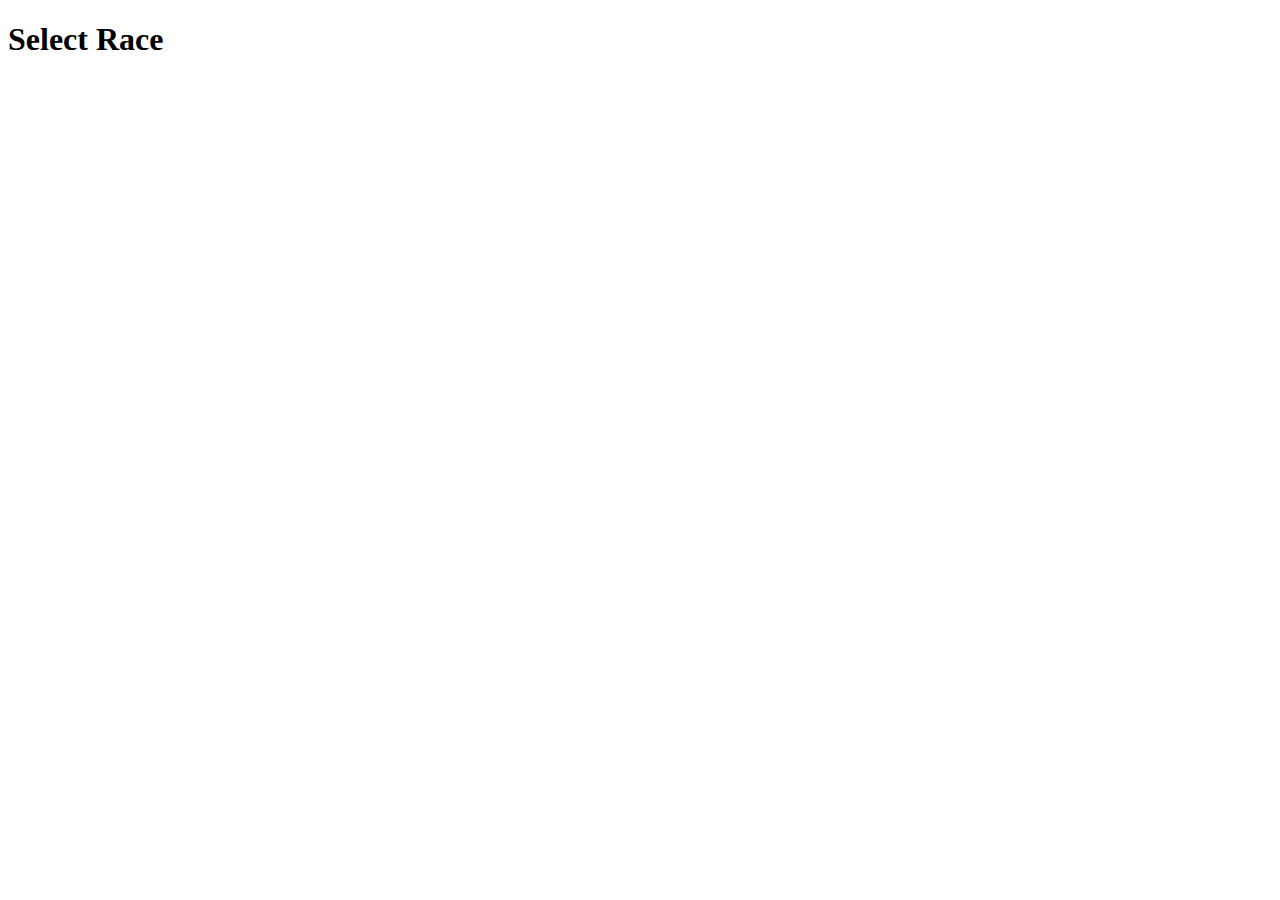
==== race.html @ 071583b4 "Week 5 work" ====
<!DOCTYPE html>
<html lang="en">
<head>
    <meta charset="UTF-8">
    <meta name="viewport" content="width=device-width, initial-scale=1.0">
    <title>Document</title>
    <script src="js/race.js"></script>
    <link rel="stylesheet" href="index.css">
</head>
<body>
    <h1>Select Race</h1>
    <div id="card-container"></div>
    <div id="modal"></div>

</body>
</html>
---- index.css ----
.race-card {
  background-color: #ccc; /* grey background */
  padding: 20px;
  margin-bottom: 20px;
  border-radius: 10px;
  box-shadow: 0 0 10px rgba(0, 0, 0, 0.1);
}

#card-container {
  display: grid;
  grid-template-columns: repeat(3, 1fr); /* 3 columns, equal width */
  grid-gap: 20px; /* gap between cards */
}

.hidden {
  display: none;
}

/* Add this to your CSS */
#modal {
  position: fixed;
  top: 0;
  right: 0;
  bottom: 0;
  left: 0;
  background-color: rgba(0, 0, 0, 0.5);
  display: none;
  justify-content: center;
  align-items: center;
}

#modal.open {
  display: flex;
}

#modal > * {
  background-color: #fff;
  padding: 20px;
  border-radius: 10px;
  box-shadow: 0 0 10px rgba(0, 0, 0, 0.2);
}

@media (max-width: 768px) {
  #card-container {
    grid-template-columns: repeat(2, 1fr); /* 2 columns on smaller screens */
  }
}

@media (max-width: 480px) {
  #card-container {
    grid-template-columns: 1fr; /* 1 column on very small screens */
  }
}
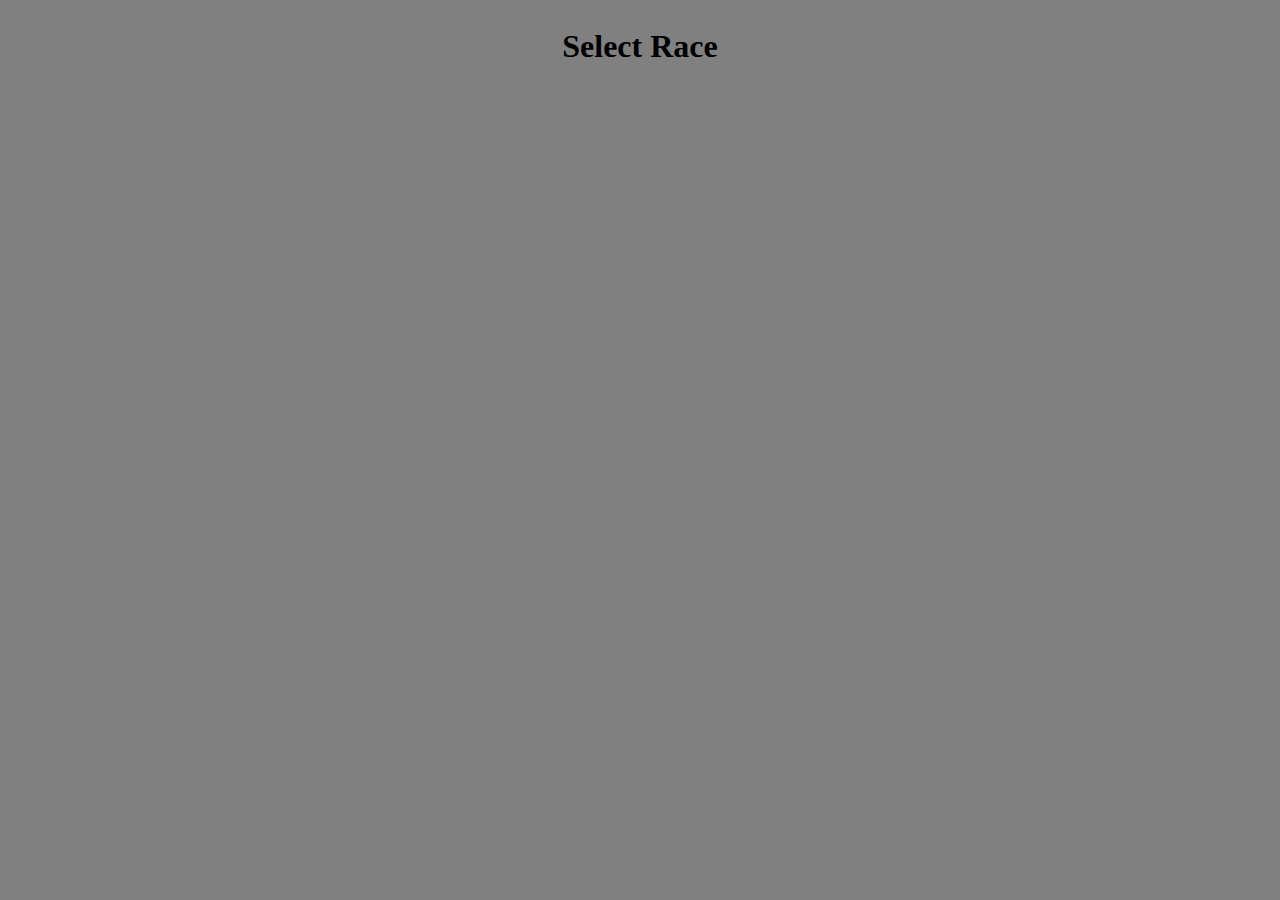
==== commit 158f27e4: "Updated race.js" ====
--- a/race.html
+++ b/race.html
@@ -4,7 +4,7 @@
     <meta charset="UTF-8">
     <meta name="viewport" content="width=device-width, initial-scale=1.0">
     <title>Document</title>
-    <script src="js/race.js"></script>
+    <script src="js/race2.js"></script>
     <link rel="stylesheet" href="index.css">
 </head>
 <body>
--- a/index.css
+++ b/index.css
@@ -1,5 +1,44 @@
+body {
+  background-color: gray;
+  padding: 20px;
+}
+
+h1, h2 {
+  text-align: center;
+  margin: 0 auto;
+}
+
+button {
+  display: block;
+  margin: 0 auto;
+}
+
 .race-card {
-  background-color: #ccc; /* grey background */
+  background-color: lightcoral; 
+  padding: 20px;
+  margin-bottom: 20px;
+  border-radius: 10px;
+  box-shadow: 0 0 10px rgba(0, 0, 0, 0.1);
+}
+
+.class-card {
+  background-color: lightblue; 
+  padding: 20px;
+  margin-bottom: 20px;
+  border-radius: 10px;
+  box-shadow: 0 0 10px rgba(0, 0, 0, 0.1);
+}
+
+.background-card {
+  background-color: lightgreen; 
+  padding: 20px;
+  margin-bottom: 20px;
+  border-radius: 10px;
+  box-shadow: 0 0 10px rgba(0, 0, 0, 0.1);
+}
+
+.feat-card {
+  background-color: lightyellow; 
   padding: 20px;
   margin-bottom: 20px;
   border-radius: 10px;
@@ -8,15 +47,14 @@
 
 #card-container {
   display: grid;
-  grid-template-columns: repeat(3, 1fr); /* 3 columns, equal width */
-  grid-gap: 20px; /* gap between cards */
+  grid-template-columns: repeat(3, 1fr); 
+  grid-gap: 20px; 
 }
 
 .hidden {
   display: none;
 }
 
-/* Add this to your CSS */
 #modal {
   position: fixed;
   top: 0;
@@ -35,6 +73,7 @@
 
 #modal > * {
   background-color: #fff;
+  width: 80%;
   padding: 20px;
   border-radius: 10px;
   box-shadow: 0 0 10px rgba(0, 0, 0, 0.2);
@@ -42,12 +81,12 @@
 
 @media (max-width: 768px) {
   #card-container {
-    grid-template-columns: repeat(2, 1fr); /* 2 columns on smaller screens */
+    grid-template-columns: repeat(2, 1fr); 
   }
 }
 
 @media (max-width: 480px) {
   #card-container {
-    grid-template-columns: 1fr; /* 1 column on very small screens */
+    grid-template-columns: 1fr; 
   }
 }